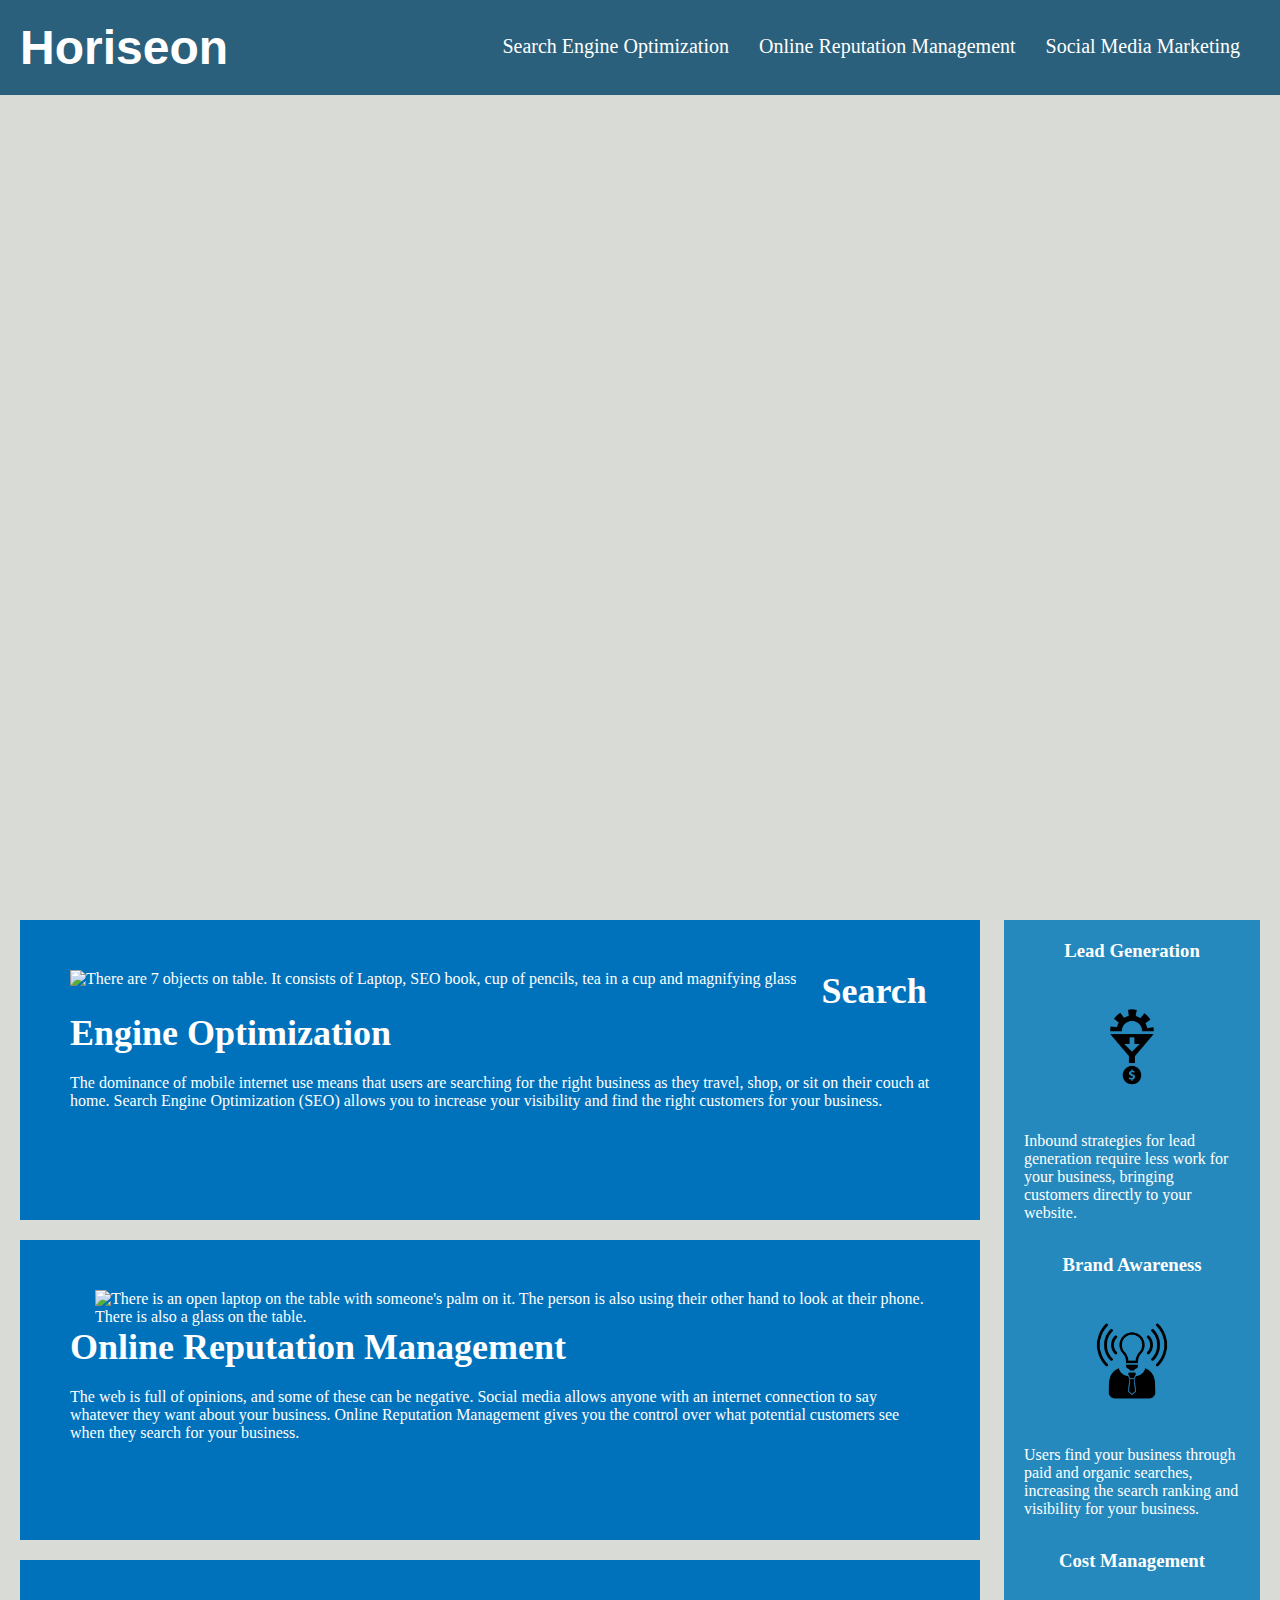
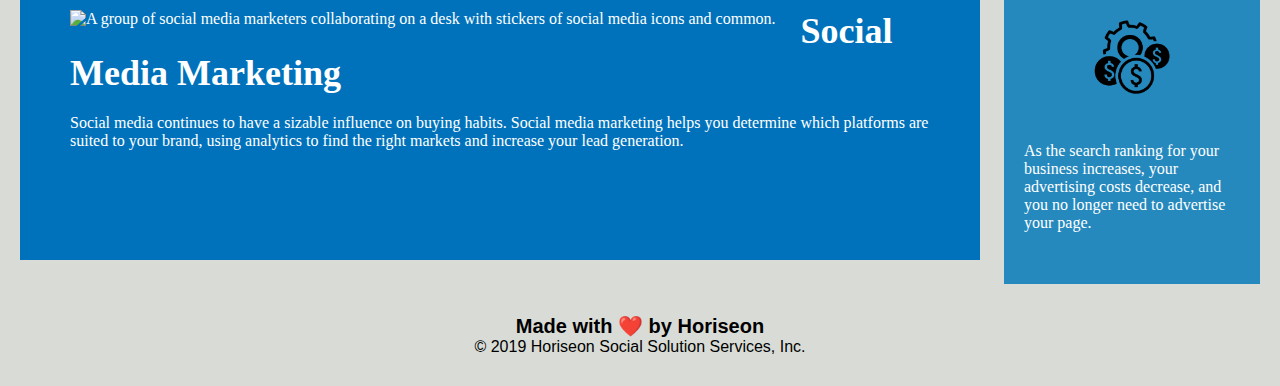
==== index.html @ 523ced52 "emoved challenge 1 directory" ====
<!DOCTYPE html>
<html lang="en-us">

<head>
    <meta charset="UTF-8" />
    <link rel="stylesheet" href="./assets/css/style.css">
    <title>Horiseon</title>
    <! -- Added Horiseon in place of website -- >
</head>

<body>
    <header class="header">
        <h1>Horiseon</h1>
        <! -- Removed redundancy in the Header Name -->
        <div>
            <ul>
                <li>
                    <a href="#search-engine-optimization">Search Engine Optimization</a>
                </li>
                <li>
                    <a href="#online-reputation-management">Online Reputation Management</a>
                </li>
                <li>
                    <a href="#social-media-marketing">Social Media Marketing</a>
                </li>
            </ul>
        </div>
    </header>
    <div class="hero"></div>
    <section class="section">
        <div id="search-engine-optimization" class="search-engine-optimization">
            <img src="./assets/images/search-engine-optimization.jpg" alt="There are 7 objects on table. It consists of Laptop, SEO book, cup of pencils, tea in a cup and magnifying glass" class="float-left">
            <! -- Added an alt attribute incase image is unable to see the image -- >
            <h2>Search Engine Optimization</h2>
            <p>
                The dominance of mobile internet use means that users are searching for the right business as they travel, shop, or sit on their couch at home. Search Engine Optimization (SEO) allows you to increase your visibility and find the right customers for your business.
            </p>
        </div>
        <div id="online-reputation-management" class="online-reputation-management">
            <img src="./assets/images/online-reputation-management.jpg" alt="There is an open laptop on the table with someone's palm on it. The person is also using their other hand to look at their phone. There is also a glass on the table." class="float-right" >
            <! -- Added an alt attribute incase image is unable to see the image -- >
            <h2>Online Reputation Management</h2>
            <p>
                The web is full of opinions, and some of these can be negative. Social media allows anyone with an internet connection to say whatever they want about your business. Online Reputation Management gives you the control over what potential customers see when they search for your business.
            </p>
        </div>
        <div id="social-media-marketing" class="social-media-marketing">
            <img src="./assets/images/social-media-marketing.jpg" alt="A group of social media marketers collaborating on a desk with stickers of social media icons and common.
            "class="float-left" >
            <! -- Added an alt attribute incase image is unable to see the image -- >
            <h2>Social Media Marketing</h2>
            <p>
                Social media continues to have a sizable influence on buying habits. Social media marketing helps you determine which platforms are suited to your brand, using analytics to find the right markets and increase your lead generation.
            </p>
        </div>
    </section>
    <div class="benefits">
        <div class="benefit-lead">
            <h3>Lead Generation</h3>
            <img src="./assets/images/lead-generation.png" />
            <p>
                Inbound strategies for lead generation require less work for your business, bringing customers directly to your website.
            </p>
        </div>
        <div class="benefit-brand">
            <h3>Brand Awareness</h3>
            <img src="./assets/images/brand-awareness.png" />
            <p>
                Users find your business through paid and organic searches, increasing the search ranking and visibility for your business.
            </p>
        </div>
        <div class="benefit-cost">
            <h3>Cost Management</h3>
            <img src="./assets/images/cost-management.png"></img>
            <p>
                As the search ranking for your business increases, your advertising costs decrease, and you no longer need to advertise your page.
            </p>
        </div>
    </div>
    <footer class="footer">
        <h2>Made with ❤️️ by Horiseon</h2>
        <p>
            &copy; 2019 Horiseon Social Solution Services, Inc.
        </p>
    </footer>
</body>

</html>
---- assets/css/style.css ----
* {
    box-sizing: border-box;
    padding: 0;
    margin: 0;
}

body {
    background-color: #d9dcd6;
}

.header {
    padding: 20px;
    font-family: 'Trebuchet MS', 'Lucida Sans Unicode', 'Lucida Grande', 'Lucida Sans', 'Arial', 'sans-serif';
    background-color: #2a607c;
    color: #ffffff;
}

.header h1 {
    display: inline-block;
    font-size: 48px;
}

.header h1 .seo {
    color: #d9dcd6;
}

.header div {
    padding-top: 15px;
    margin-right: 20px;
    float: right;
    font-family: 'Gill Sans', 'Gill Sans MT', 'Calibri', 'Trebuchet MS', 'sans-serif';
    font-size: 20px;
}

.header div ul {
    list-style-type: none;
}

.header div ul li {
    display: inline-block;
    margin-left: 25px;
}

a {
    color: #ffffff;
    text-decoration: none;
}

p {
    font-size: 16px;
}

.hero {
    height: 800px;
    width: 100%;
    margin-bottom: 25px;
    background-image: url("../images/digital-marketing-meeting.jpg");
    background-size: cover;
    background-position: center;
}

.float-left {
    float: left;
    margin-right: 25px;
}

.float-right {
    float: right;
    margin-left: 25px;
}

.section {
    width: 75%;
    display: inline-block;
    margin-left: 20px;
}

.benefits {
    margin-right: 20px;
    padding: 20px;
    clear: both;
    float: right;
    width: 20%;
    height: 100%;
    font-family: 'Gill Sans', 'Gill Sans MT', 'Calibri', 'Trebuchet MS', 'sans-serif';
    background-color: #2589bd;
}


.benefit-lead , .benefit-brand , .benefit-cost {
    margin-bottom: 32px;
    color: #ffffff;
}


.benefit-lead h3 , .benefit-brand h3 , .benefit-cost h3 {
    margin-bottom: 10px;
    text-align: center;
}


.benefit-lead img , .benefit-brand img , .benefit-cost img {
    display: block;
    margin: 10px auto;
    max-width: 150px;
}


.search-engine-optimization , .online-reputation-management, .social-media-marketing {
    margin-bottom: 20px;
    padding: 50px;
    height: 300px;
    font-family: 'Gill Sans', 'Gill Sans MT', 'Calibri', 'Trebuchet MS', 'sans-serif';
    background-color: #0072bb;
    color: #ffffff;
}


.search-engine-optimization img , .online-reputation-management img , .social-media-marketing img {
    max-height: 200px;
}

.search-engine-optimization h2 , .online-reputation-management h2 , .social-media-marketing h2 {
    margin-bottom: 20px;
    font-size: 36px;
}


.footer {
    padding: 30px;
    clear: both;
    font-family: 'Trebuchet MS', 'Lucida Sans Unicode', 'Lucida Grande', 'Lucida Sans', 'Arial', 'sans-serif';
    text-align: center;
}

.footer h2 {
    font-size: 20px;
}
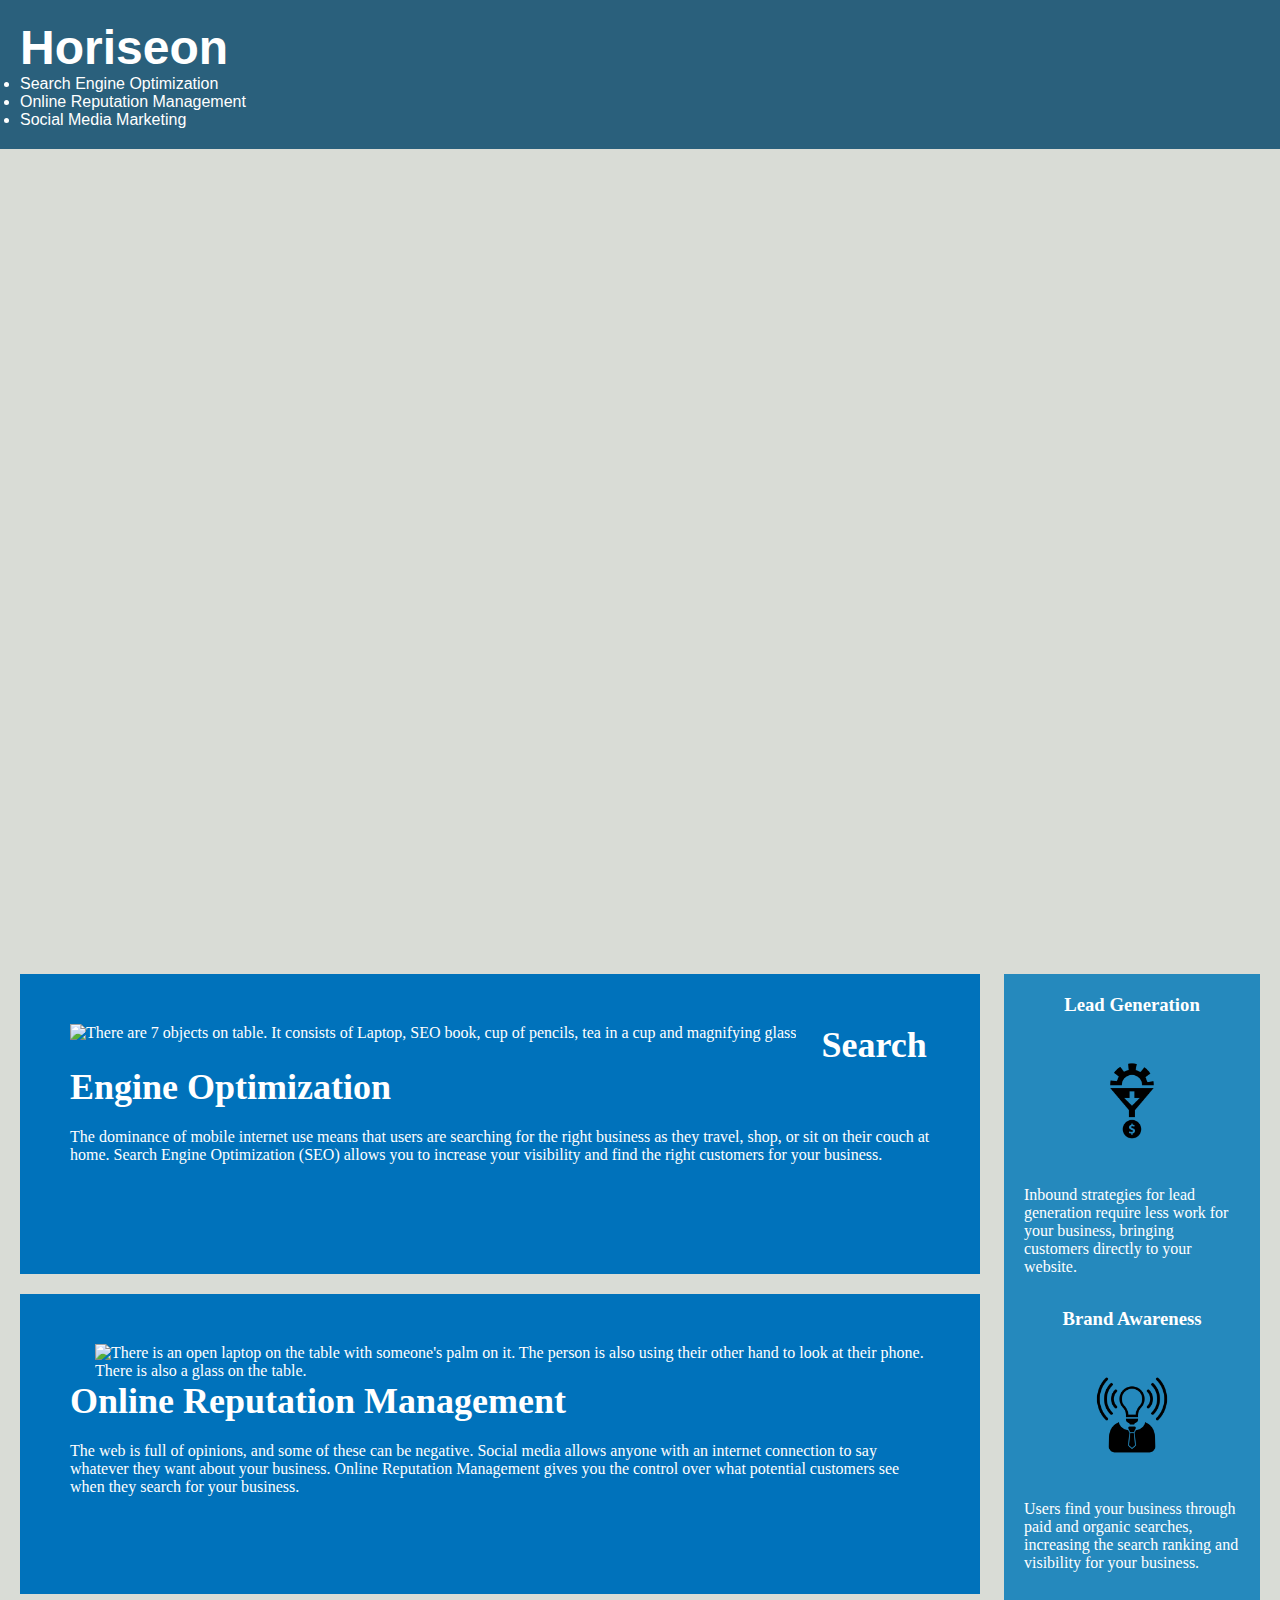
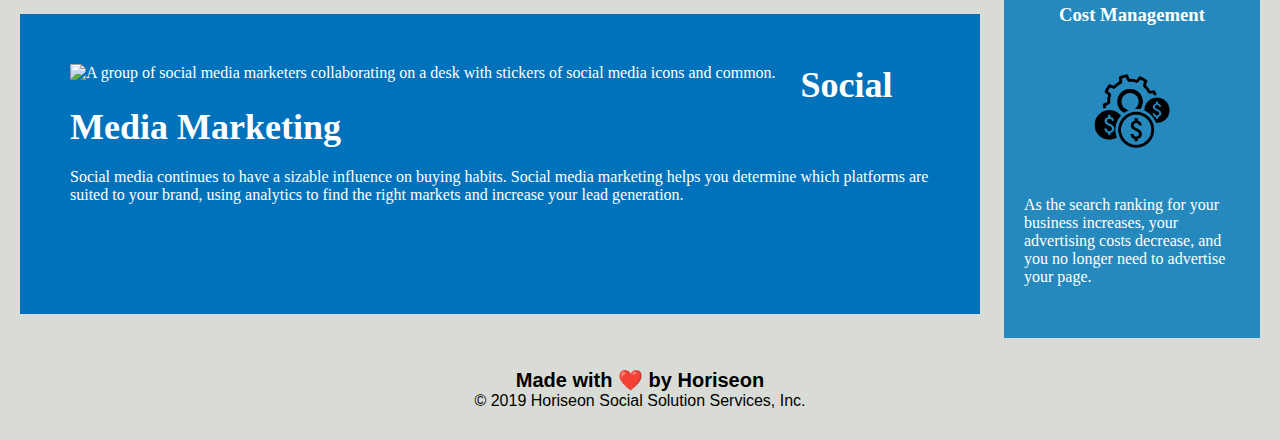
==== commit 549d5f9a: "added nav" ====
--- a/index.html
+++ b/index.html
@@ -11,8 +11,9 @@
 <body>
     <header class="header">
         <h1>Horiseon</h1>
-        <! -- Removed redundancy in the Header Name -->
-        <div>
+        <!-- Removed redundancy in the Header Name -->
+        <!--Added semantic nav-->
+        <nav>
             <ul>
                 <li>
                     <a href="#search-engine-optimization">Search Engine Optimization</a>
@@ -24,7 +25,7 @@
                     <a href="#social-media-marketing">Social Media Marketing</a>
                 </li>
             </ul>
-        </div>
+        </nav>
     </header>
     <div class="hero"></div>
     <section class="section">
